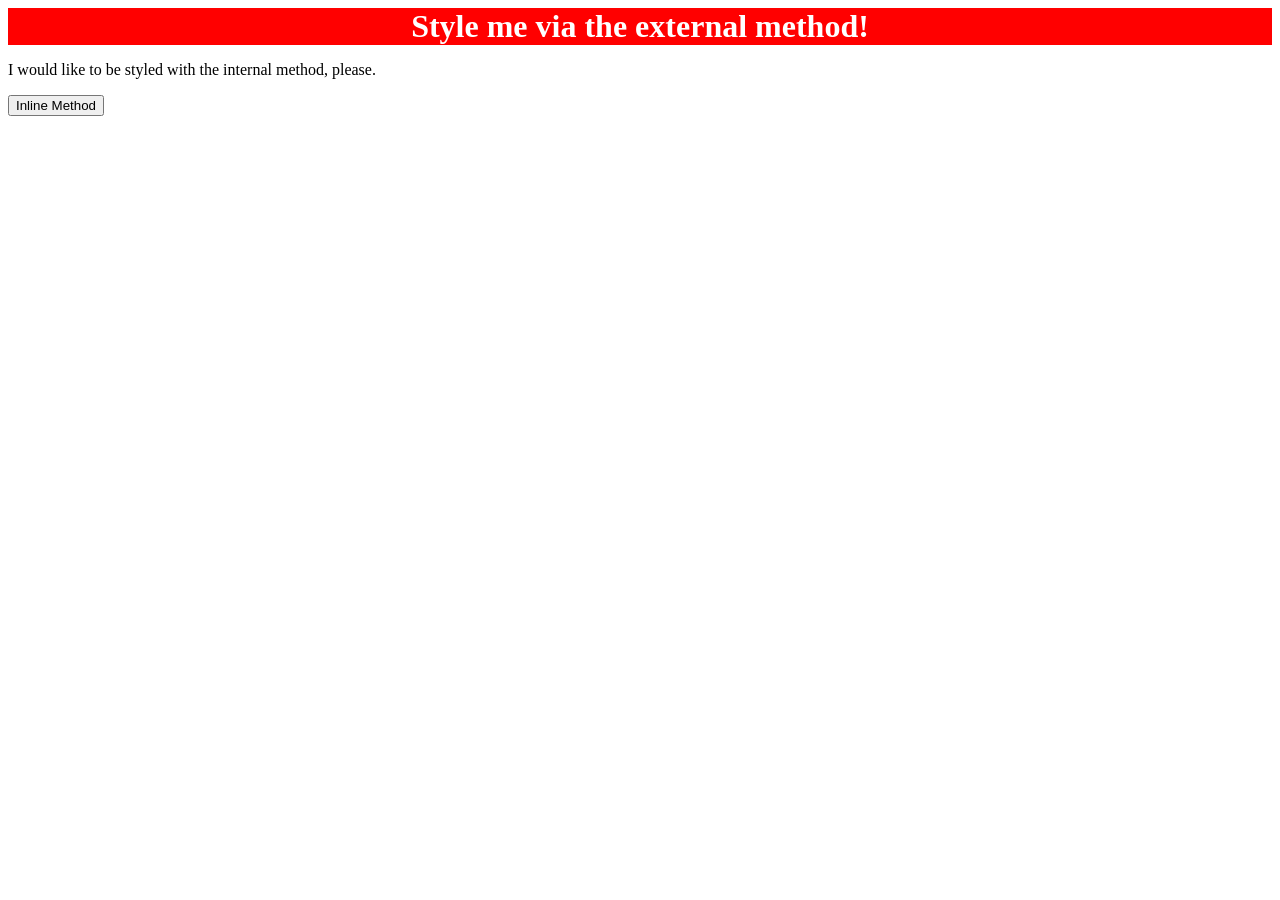
==== foundations/intro-to-css/01-css-methods/index.html @ ffc177da "create external css file and add rules for the first line" ====
<!DOCTYPE html>
<html lang="en">
  <head>
    <meta charset="UTF-8">
    <meta http-equiv="X-UA-Compatible" content="IE=edge">
    <meta name="viewport" content="width=device-width, initial-scale=1.0">
    <title>Methods for Adding CSS</title>
    <link rel="stylesheet" href="styles.css">
  </head>
  <body>
    <div>Style me via the external method!</div>
    <p>I would like to be styled with the internal method, please.</p>
    <button>Inline Method</button>
  </body>
</html>
---- foundations/intro-to-css/01-css-methods/styles.css ----
div {
    text-align: center;
    color: white;
    background-color: red;
    font-size: 32px;
    font-weight: bold;
}
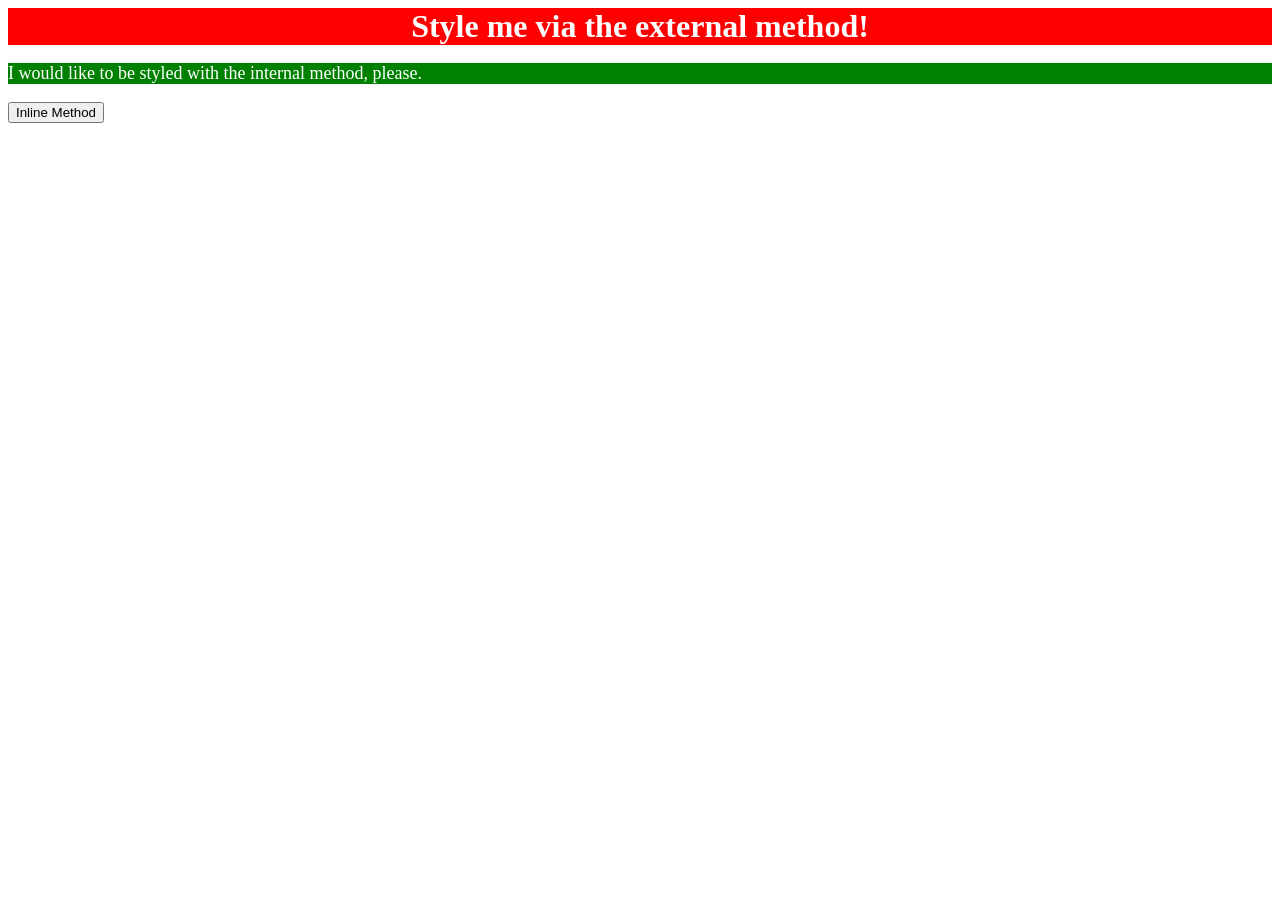
==== commit 86024074: "add internal css to index for second line" ====
--- a/foundations/intro-to-css/01-css-methods/index.html
+++ b/foundations/intro-to-css/01-css-methods/index.html
@@ -6,6 +6,14 @@
     <meta name="viewport" content="width=device-width, initial-scale=1.0">
     <title>Methods for Adding CSS</title>
     <link rel="stylesheet" href="styles.css">
+    <style>
+      p {
+        background-color: green;
+        color: white;
+        font-size: 18px;
+      }
+
+    </style>
   </head>
   <body>
     <div>Style me via the external method!</div>
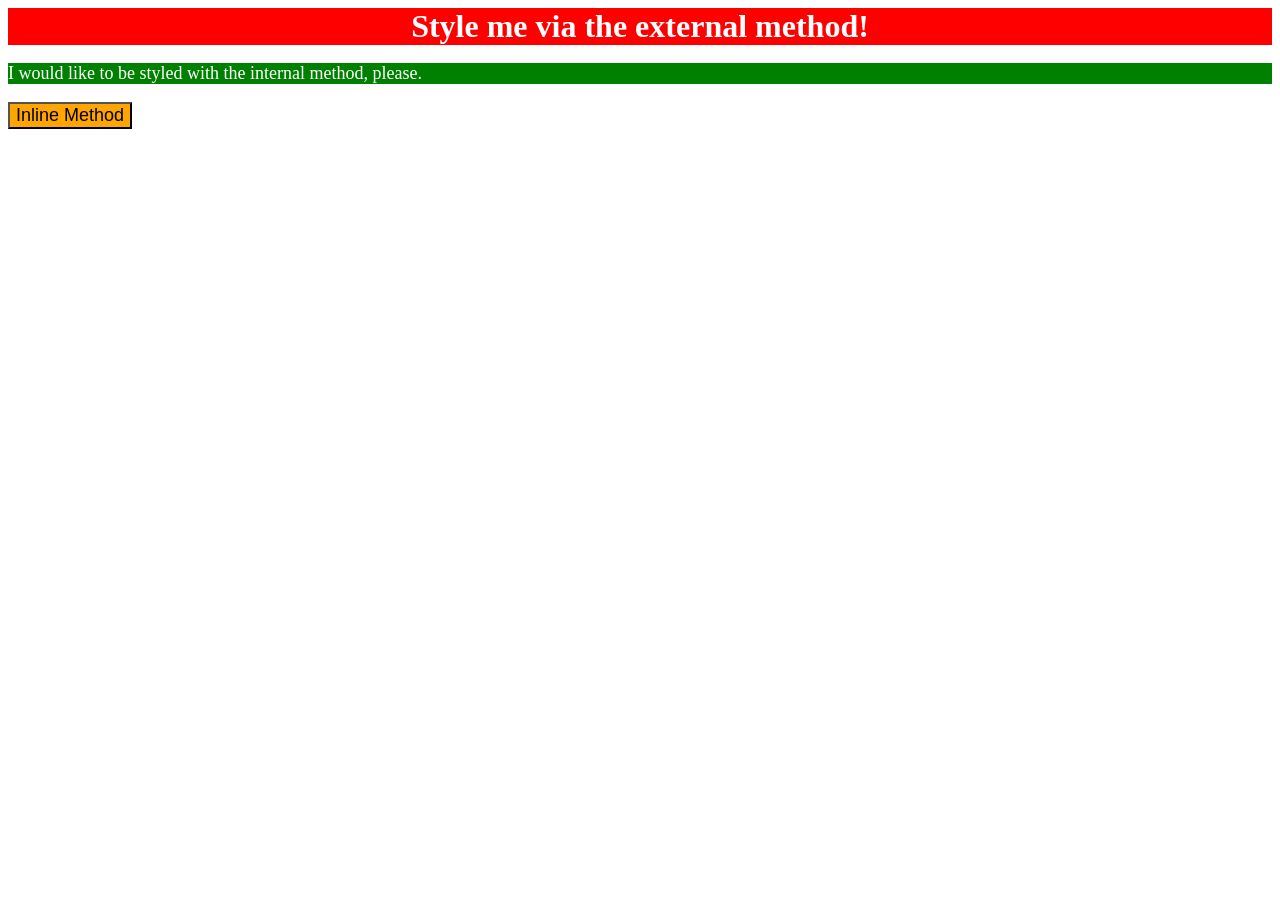
==== commit df973eda: "Add inline style to button" ====
--- a/foundations/intro-to-css/01-css-methods/index.html
+++ b/foundations/intro-to-css/01-css-methods/index.html
@@ -18,6 +18,6 @@
   <body>
     <div>Style me via the external method!</div>
     <p>I would like to be styled with the internal method, please.</p>
-    <button>Inline Method</button>
+    <button style="background-color: orange; font-size: 18px; ">Inline Method</button>
   </body>
 </html>
